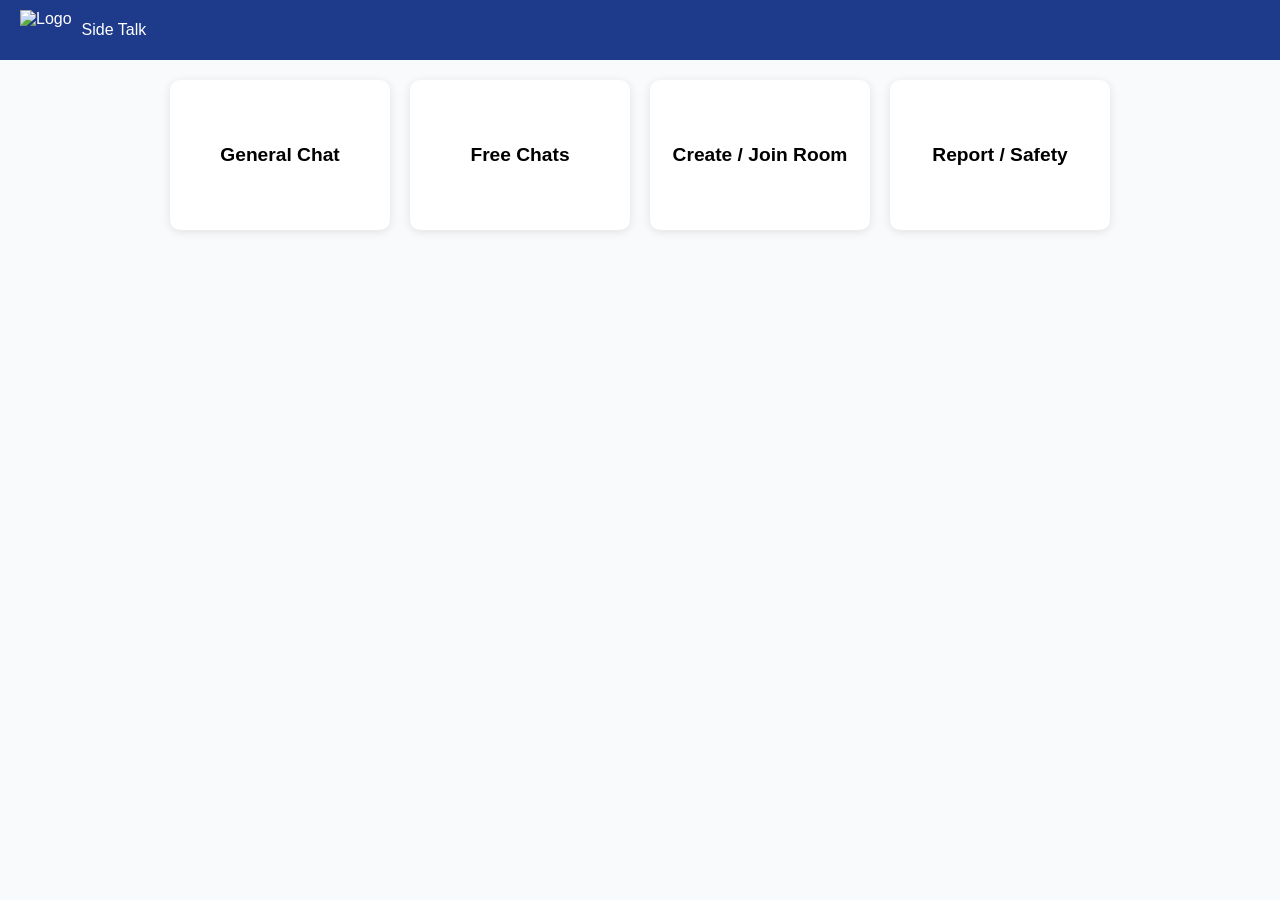
==== index.html @ e7591668 "Create index.html" ====
<!DOCTYPE html>
<html lang="en">
<head>
  <meta charset="UTF-8">
  <meta name="viewport" content="width=device-width, initial-scale=1.0">
  <title>Side Talk</title>
  <link rel="stylesheet" href="styles.css">
  <script type="module">
    // Firebase Setup
    import { initializeApp } from "https://www.gstatic.com/firebasejs/12.7.0/firebase-app.js";
    import { getFirestore } from "https://www.gstatic.com/firebasejs/12.7.0/firebase-firestore.js";
    import { getAuth, signInAnonymously } from "https://www.gstatic.com/firebasejs/12.7.0/firebase-auth.js";

    const firebaseConfig = {
      apiKey: "AIzaSyBbg9cxg6qGNYWyXxUKiJmBLojdXvZu6sU",
      authDomain: "side-chat-b2553.firebaseapp.com",
      projectId: "side-chat-b2553",
      storageBucket: "side-chat-b2553.firebasestorage.app",
      messagingSenderId: "1019895961728",
      appId: "1:1019895961728:web:4e229932ff0bd9b15b2e65"
    };

    const app = initializeApp(firebaseConfig);
    const db = getFirestore(app);
    const auth = getAuth(app);
    let currentUserId;
    signInAnonymously(auth).then(u => currentUserId = u.user.uid).catch(console.error);

    // Hidden Super-Admin Access
    let tapCount = 0;
    function checkAdminTap() {
      tapCount++;
      if(tapCount === 20){
        const password = prompt("Enter Super-Admin Password:");
        if(password === "Akinpepe100") window.location.href = "/admin/index.html";
        tapCount = 0;
      }
    }
  </script>
  <style>
    body { font-family: Arial, sans-serif; margin:0; background:#F9FAFB; }
    header { background:#1E3A8A; color:white; padding:10px 20px; display:flex; align-items:center; cursor:pointer;}
    header img { height:40px; margin-right:10px; }
    main { display:flex; flex-wrap:wrap; justify-content:center; margin:20px; gap:20px; }
    .card { background:white; width:220px; height:150px; display:flex; align-items:center; justify-content:center; font-size:1.2em; font-weight:bold; border-radius:10px; box-shadow:0 2px 10px rgba(0,0,0,0.1); cursor:pointer; transition: transform 0.2s; }
    .card:hover { transform: scale(1.05); }
  </style>
</head>
<body>
  <header onclick="checkAdminTap()">
    <img src="https://i.ibb.co/fVbJFkNx/large.png" alt="Logo">
    <span>Side Talk</span>
  </header>
  <main>
    <div class="card" onclick="window.location.href='/general.html'">General Chat</div>
    <div class="card" onclick="window.location.href='/free-chats.html'">Free Chats</div>
    <div class="card" onclick="window.location.href='/room-setup.html'">Create / Join Room</div>
    <div class="card" onclick="window.location.href='/report.html'">Report / Safety</div>
  </main>
</body>
</html>
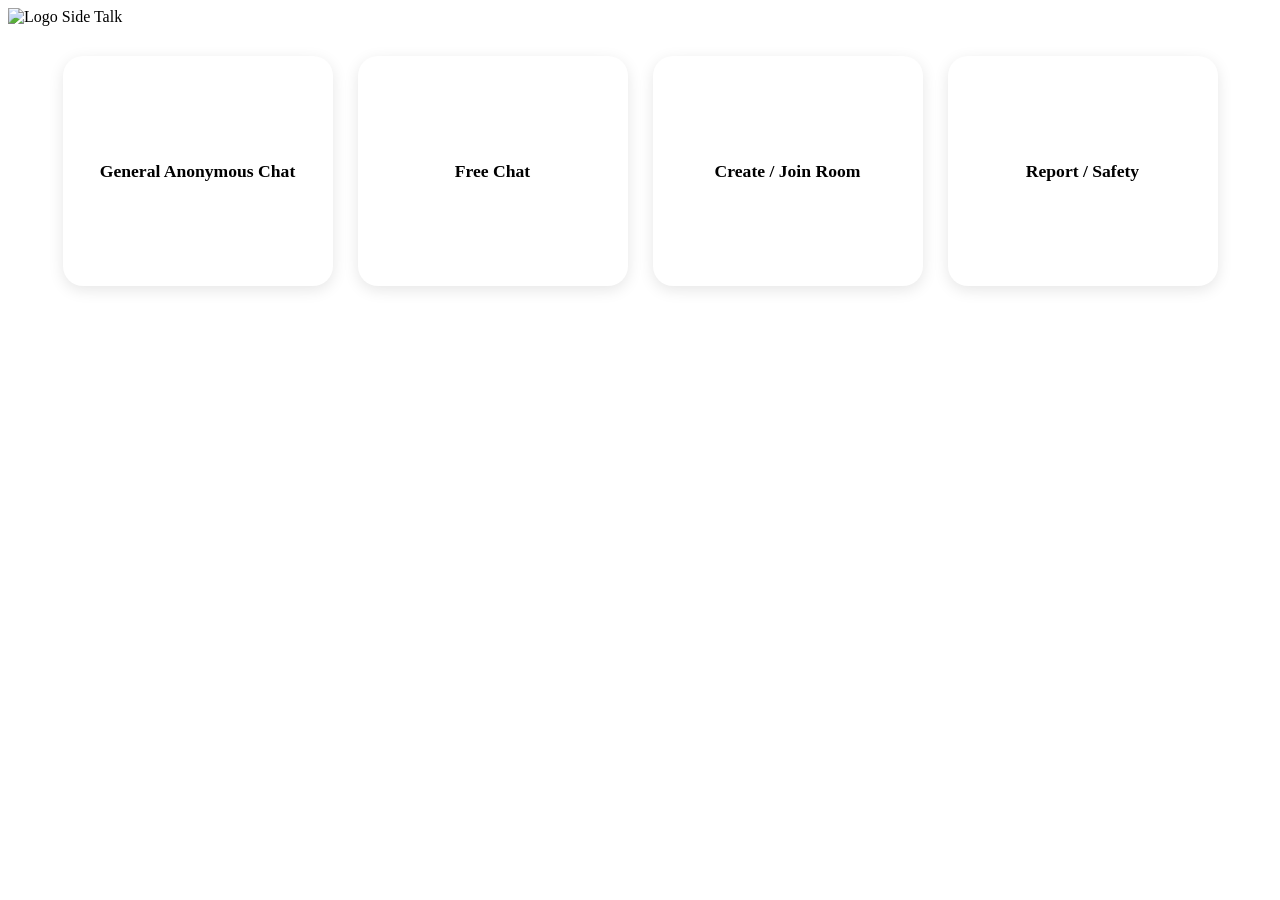
==== commit 6a593ad8: "Update index.html" ====
--- a/index.html
+++ b/index.html
@@ -1,61 +1,100 @@
 <!DOCTYPE html>
 <html lang="en">
 <head>
-  <meta charset="UTF-8">
-  <meta name="viewport" content="width=device-width, initial-scale=1.0">
-  <title>Side Talk</title>
-  <link rel="stylesheet" href="styles.css">
-  <script type="module">
-    // Firebase Setup
-    import { initializeApp } from "https://www.gstatic.com/firebasejs/12.7.0/firebase-app.js";
-    import { getFirestore } from "https://www.gstatic.com/firebasejs/12.7.0/firebase-firestore.js";
-    import { getAuth, signInAnonymously } from "https://www.gstatic.com/firebasejs/12.7.0/firebase-auth.js";
+<meta charset="UTF-8">
+<meta name="viewport" content="width=device-width, initial-scale=1.0">
+<title>Side Talk</title>
+<link rel="stylesheet" href="styles.css">
+<script type="module">
+import { initializeApp } from "https://www.gstatic.com/firebasejs/12.7.0/firebase-app.js";
+import { getFirestore, collection, getDocs, addDoc } from "https://www.gstatic.com/firebasejs/12.7.0/firebase-firestore.js";
 
-    const firebaseConfig = {
-      apiKey: "AIzaSyBbg9cxg6qGNYWyXxUKiJmBLojdXvZu6sU",
-      authDomain: "side-chat-b2553.firebaseapp.com",
-      projectId: "side-chat-b2553",
-      storageBucket: "side-chat-b2553.firebasestorage.app",
-      messagingSenderId: "1019895961728",
-      appId: "1:1019895961728:web:4e229932ff0bd9b15b2e65"
-    };
+const firebaseConfig = {
+  apiKey: "AIzaSyBbg9cxg6qGNYWyXxUKiJmBLojdXvZu6sU",
+  authDomain: "side-chat-b2553.firebaseapp.com",
+  projectId: "side-chat-b2553",
+  storageBucket: "side-chat-b2553.firebasestorage.app",
+  messagingSenderId: "1019895961728",
+  appId: "1:1019895961728:web:4e229932ff0bd9b15b2e65"
+};
 
-    const app = initializeApp(firebaseConfig);
-    const db = getFirestore(app);
-    const auth = getAuth(app);
-    let currentUserId;
-    signInAnonymously(auth).then(u => currentUserId = u.user.uid).catch(console.error);
+const app = initializeApp(firebaseConfig);
+const db = getFirestore(app);
 
-    // Hidden Super-Admin Access
-    let tapCount = 0;
-    function checkAdminTap() {
-      tapCount++;
-      if(tapCount === 20){
-        const password = prompt("Enter Super-Admin Password:");
-        if(password === "Akinpepe100") window.location.href = "/admin/index.html";
-        tapCount = 0;
+// Logo click for admin password
+let clickCount = 0;
+document.addEventListener("DOMContentLoaded", ()=>{
+  const logo = document.querySelector(".zoom-logo");
+  logo.addEventListener("click", ()=>{
+    clickCount++;
+    if(clickCount>=20){
+      const pw = prompt("Enter Admin Password:");
+      if(pw==="Akinpepe100"){
+        window.location.href="admin/index.html";
+      }else{
+        alert("Wrong password");
       }
+      clickCount=0;
     }
-  </script>
-  <style>
-    body { font-family: Arial, sans-serif; margin:0; background:#F9FAFB; }
-    header { background:#1E3A8A; color:white; padding:10px 20px; display:flex; align-items:center; cursor:pointer;}
-    header img { height:40px; margin-right:10px; }
-    main { display:flex; flex-wrap:wrap; justify-content:center; margin:20px; gap:20px; }
-    .card { background:white; width:220px; height:150px; display:flex; align-items:center; justify-content:center; font-size:1.2em; font-weight:bold; border-radius:10px; box-shadow:0 2px 10px rgba(0,0,0,0.1); cursor:pointer; transition: transform 0.2s; }
-    .card:hover { transform: scale(1.05); }
-  </style>
+  });
+});
+
+// Optional: track clicks on cards for analytics
+function navigateTo(section){
+  switch(section){
+    case "general": window.location.href="general-chat.html"; break;
+    case "free": window.location.href="free-chat.html"; break;
+    case "create": window.location.href="create-join.html"; break;
+    case "report": window.location.href="report-safety.html"; break;
+  }
+}
+</script>
+<style>
+/* Home page cards */
+.home-container{
+  display:flex;
+  flex-wrap:wrap;
+  justify-content:center;
+  gap:25px;
+  padding:30px;
+}
+
+.home-card{
+  background:white;
+  padding:25px;
+  border-radius:20px;
+  width:220px;
+  height:180px;
+  box-shadow:0 4px 15px rgba(0,0,0,0.1);
+  display:flex;
+  flex-direction:column;
+  align-items:center;
+  justify-content:center;
+  font-weight:bold;
+  font-size:1.1rem;
+  cursor:pointer;
+  transition:transform 0.2s, box-shadow 0.2s;
+  text-align:center;
+}
+
+.home-card:hover{
+  transform:translateY(-5px);
+  box-shadow:0 6px 18px rgba(0,0,0,0.15);
+}
+</style>
 </head>
 <body>
-  <header onclick="checkAdminTap()">
-    <img src="https://i.ibb.co/fVbJFkNx/large.png" alt="Logo">
-    <span>Side Talk</span>
-  </header>
-  <main>
-    <div class="card" onclick="window.location.href='/general.html'">General Chat</div>
-    <div class="card" onclick="window.location.href='/free-chats.html'">Free Chats</div>
-    <div class="card" onclick="window.location.href='/room-setup.html'">Create / Join Room</div>
-    <div class="card" onclick="window.location.href='/report.html'">Report / Safety</div>
-  </main>
+<header>
+  <img src="logo.png" alt="Logo" class="zoom-logo">
+  <span>Side Talk</span>
+</header>
+
+<div class="home-container">
+  <div class="home-card" onclick="navigateTo('general')">General Anonymous Chat</div>
+  <div class="home-card" onclick="navigateTo('free')">Free Chat</div>
+  <div class="home-card" onclick="navigateTo('create')">Create / Join Room</div>
+  <div class="home-card" onclick="navigateTo('report')">Report / Safety</div>
+</div>
+
 </body>
 </html>
